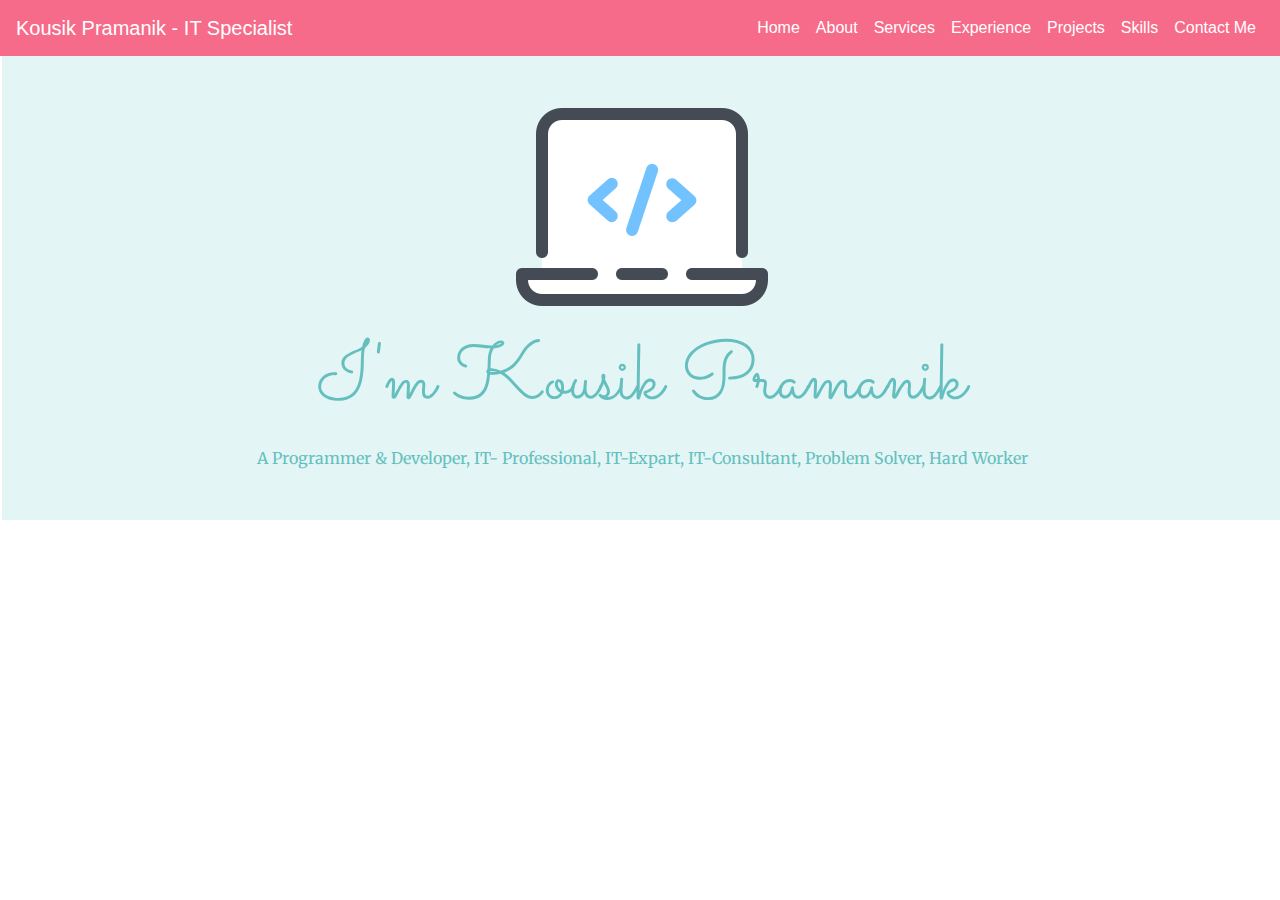
==== index.html @ 0cc6395d "Update index.html" ====
<!DOCTYPE html>
<html lang="en" dir="ltr">
  <head>
    <meta charset="utf-8">
    <meta name="viewport" content="width=device-width , initial-scale=1" />
    <meta name="google-site-verification" content="8D9sq5xuGyPwM48SJ1WKPkeH4XZwtH9rNDoev8OpJJE"/>
    <link rel="stylesheet" href="https://maxcdn.bootstrapcdn.com/bootstrap/4.0.0/css/bootstrap.min.css" integrity="sha384-Gn5384xqQ1aoWXA+058RXPxPg6fy4IWvTNh0E263XmFcJlSAwiGgFAW/dAiS6JXm" crossorigin="anonymous">
    <link rel="icon" href="favicon.ico">
    <link href="https://fonts.googleapis.com/css2?family=Sacramento&display=swap" rel="stylesheet">
    <link href="https://fonts.googleapis.com/css2?family=Merriweather:ital,wght@0,300;1,300&family=Sacramento&display=swap" rel="stylesheet">
    <link rel="stylesheet" href="style.css">
    <script src="https://code.jquery.com/jquery-3.2.1.slim.min.js" integrity="sha384-KJ3o2DKtIkvYIK3UENzmM7KCkRr/rE9/Qpg6aAZGJwFDMVNA/GpGFF93hXpG5KkN" crossorigin="anonymous"></script>
    <script src="https://cdnjs.cloudflare.com/ajax/libs/popper.js/1.12.9/umd/popper.min.js" integrity="sha384-ApNbgh9B+Y1QKtv3Rn7W3mgPxhU9K/ScQsAP7hUibX39j7fakFPskvXusvfa0b4Q" crossorigin="anonymous"></script>
    <script src="https://maxcdn.bootstrapcdn.com/bootstrap/4.0.0/js/bootstrap.min.js" integrity="sha384-JZR6Spejh4U02d8jOt6vLEHfe/JQGiRRSQQxSfFWpi1MquVdAyjUar5+76PVCmYl" crossorigin="anonymous"></script>
    <title>Kousik Pramanik - IT Professional </title>
  <body>


    <!-- Navigation Bar -->


    <nav class="navbar fixed-top navbar-expand-lg navbar-dark" style="background-color:#f76b8a">
      <a class="navbar-brand" href="https://kousikpramanik.github.io/Personal-website/">Kousik Pramanik - IT Specialist</a>
      <button class="navbar-toggler" type="button" data-toggle="collapse" data-target="#nav1" aria-controls="navbarTogglerDemo02" aria-expanded="false" aria-label="Toggle navigation">
        <span class="navbar-toggler-icon"></span>
      </button>
      <div class="collapse navbar-collapse" id="nav1">
        <ul class="navbar-nav navbar-nav ml-auto">
          <li class="nav-item active"> <a class="nav-link" href="https://kousikpramanik.github.io/Personal-website/">Home</a> </li>
          <li class="nav-item active"> <a class="nav-link" href="#">About</a> </li>
          <li class="nav-item active"> <a class="nav-link" href="#">Services</a> </li>
          <li class="nav-item active"> <a class="nav-link" href="#">Experience</a> </li>
          <li class="nav-item active"> <a class="nav-link" href="#">Projects</a> </li>
          <li class="nav-item active"> <a class="nav-link" href="#">Skills</a> </li>
          <li class="nav-item active"> <a class="nav-link" href="#">Contact Me</a> </li>
        </ul>
      </div>
    </nav>

    <!-- Title section -->


    <div class="top-container">
      <img  class="latop-coding" src="laptop-coding.png" alt="">
      <h1>I'm Kousik Pramanik</h1>
      <p> A Programmer & Developer, IT- Professional, IT-Expart, IT-Consultant, Problem Solver, Hard Worker</p>
    </div>

    <!--Description Section -->


  </body>
</html>
---- style.css ----
body{
  background-color: #eaf6f6
  font-family: 'Merriweather', serif;
}
h1{
  font-family: 'Sacramento', cursive;
  font-size: 5em;
  color: #66BFBF;
  font-weight: normal;
  padding: 1%;
  margin-top: 1%;
  margin-bottom: 0;
}
h2{
  font-family: 'Merriweather',sans-serif;
  color: #66BFBF;
}
p{
  font-family: 'Merriweather',sans-serif;
  color: #66BFBF;
  font-size: 1em;
}
.top-container{
  text-align: center;
  background-color: #e3f6f5;
  width: 100%;
  height: auto;
  position: absolute;
  margin: 2px;
  padding-top: 50px;
  padding-bottom: 30px;
  line-height: 2;
}

.server-image{
  position: relative;
  width: 20%;
  height: auto;
  padding: 20px;
  right: 30%;
}
.latop-coding{
  max-width:100%;
  height:auto;
  position: relative;
}
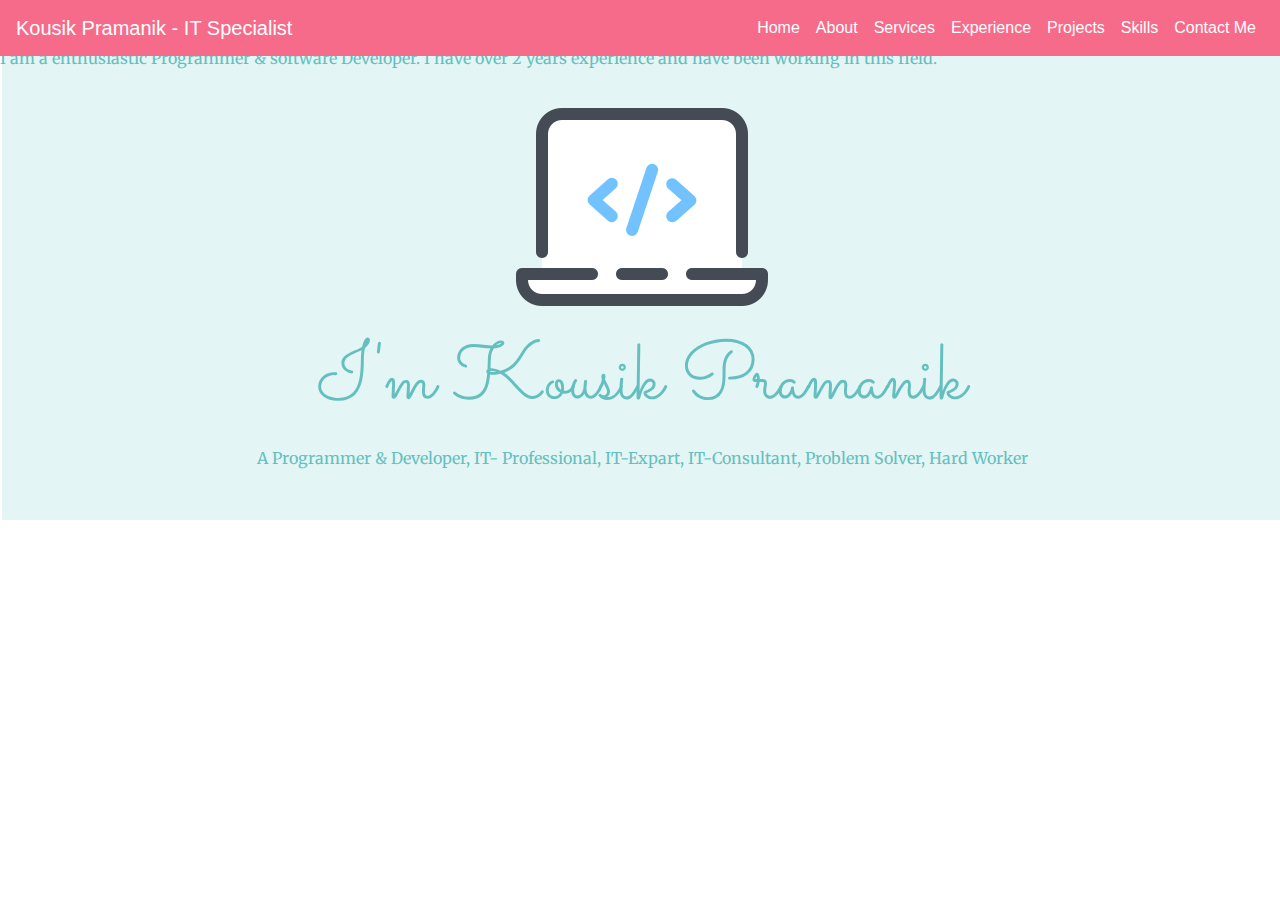
==== commit 30ae85b3: "Update index.html" ====
--- a/index.html
+++ b/index.html
@@ -18,6 +18,8 @@
 
     <!-- Navigation Bar -->
 
+    <section id="menu">
+
 
     <nav class="navbar fixed-top navbar-expand-lg navbar-dark" style="background-color:#f76b8a">
       <a class="navbar-brand" href="https://kousikpramanik.github.io/Personal-website/">Kousik Pramanik - IT Specialist</a>
@@ -36,9 +38,11 @@
         </ul>
       </div>
     </nav>
+    </section>
+
+
 
     <!-- Title section -->
-
 
     <div class="top-container">
       <img  class="latop-coding" src="laptop-coding.png" alt="">
@@ -46,8 +50,15 @@
       <p> A Programmer & Developer, IT- Professional, IT-Expart, IT-Consultant, Problem Solver, Hard Worker</p>
     </div>
 
+
     <!--Description Section -->
 
-
+    <div class="row">
+    <div class="col-sm-9">
+        <img class="profile-image rounded float-left" src="profile.jpg" alt="profile-image">
+        <h2>Hello! 😊</h2>
+        <p>I am a enthusiastic Programmer & software Developer. I have over 2 years experience and have been working in this field. </p>
+      </div>
+    </div>
   </body>
 </html>
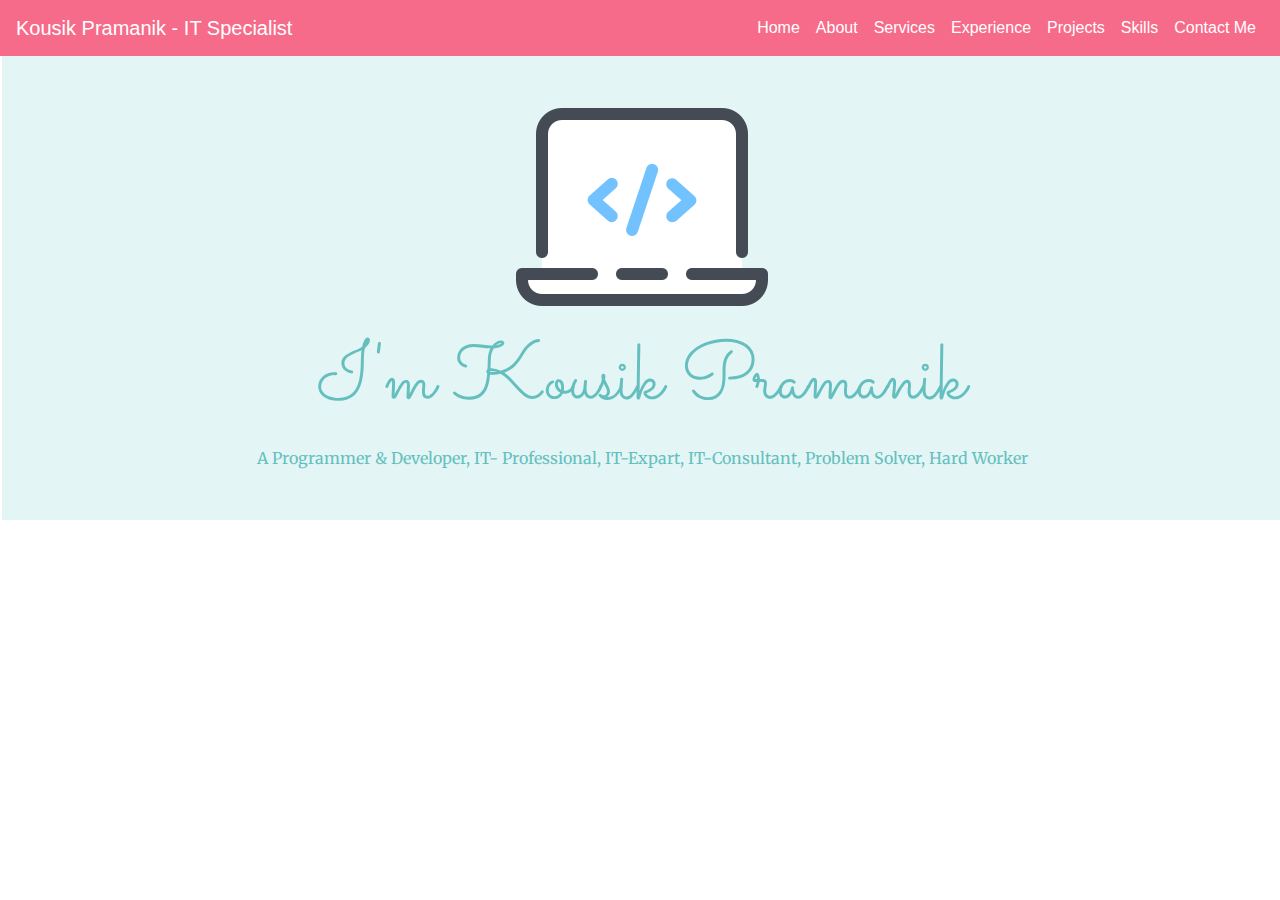
==== commit 4bbe2b34: "Update index.html" ====
--- a/index.html
+++ b/index.html
@@ -52,13 +52,5 @@
 
 
     <!--Description Section -->
-
-    <div class="row">
-    <div class="col-sm-9">
-        <img class="profile-image rounded float-left" src="profile.jpg" alt="profile-image">
-        <h2>Hello! 😊</h2>
-        <p>I am a enthusiastic Programmer & software Developer. I have over 2 years experience and have been working in this field. </p>
-      </div>
-    </div>
   </body>
 </html>
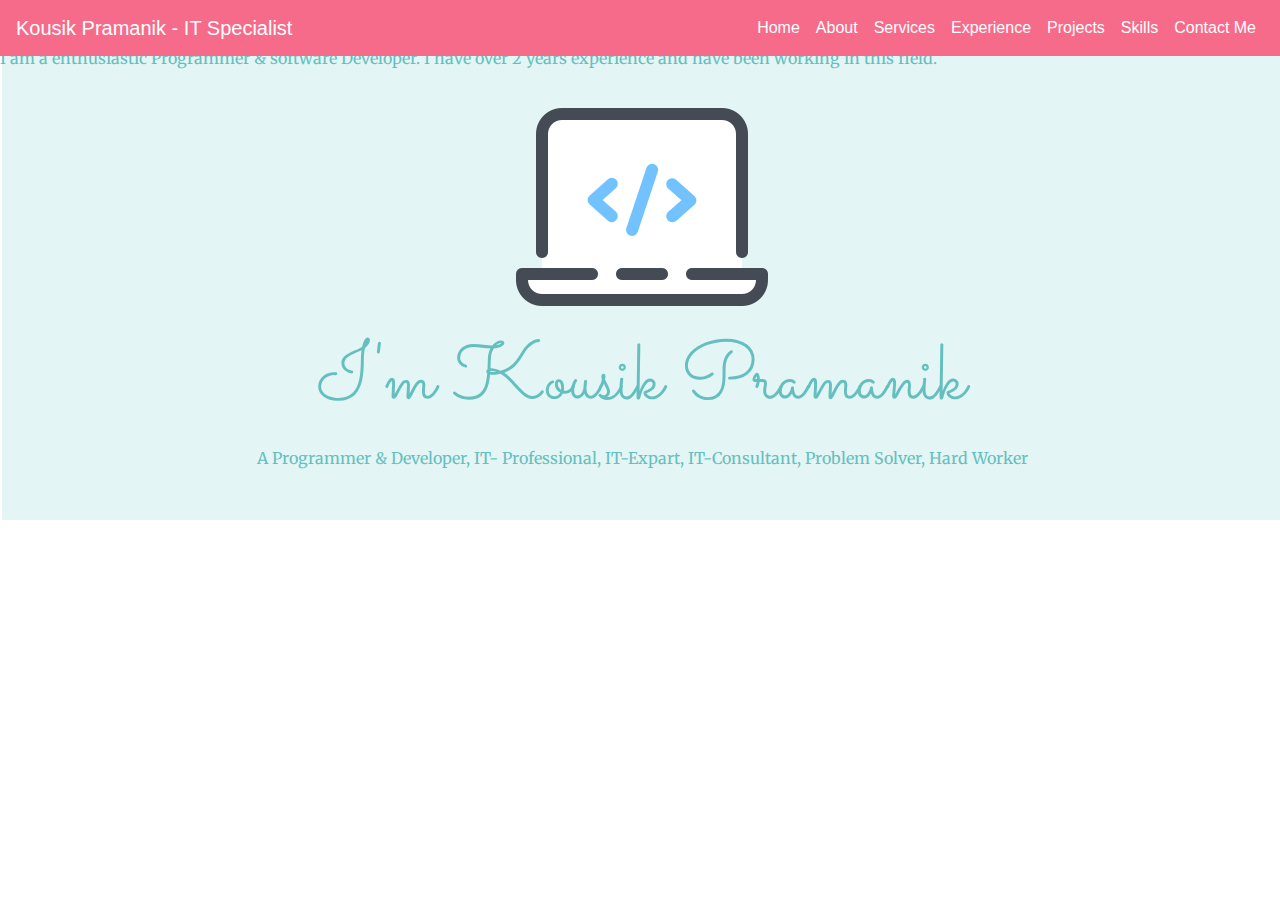
==== commit 0647d1f8: "Update index.html" ====
--- a/index.html
+++ b/index.html
@@ -52,5 +52,14 @@
 
 
     <!--Description Section -->
+    
+    <div class="row">
+      <div class="col-sm-9">
+        <img class="profile-image rounded float-left" src="images\profile.jpg" alt="profile-image">
+        <h2>Hello! 😊</h2>
+        <p>I am a enthusiastic Programmer & software Developer. I have over 2 years experience and have been working in this field. </p>
+      </div>
+    </div>
+    
   </body>
 </html>
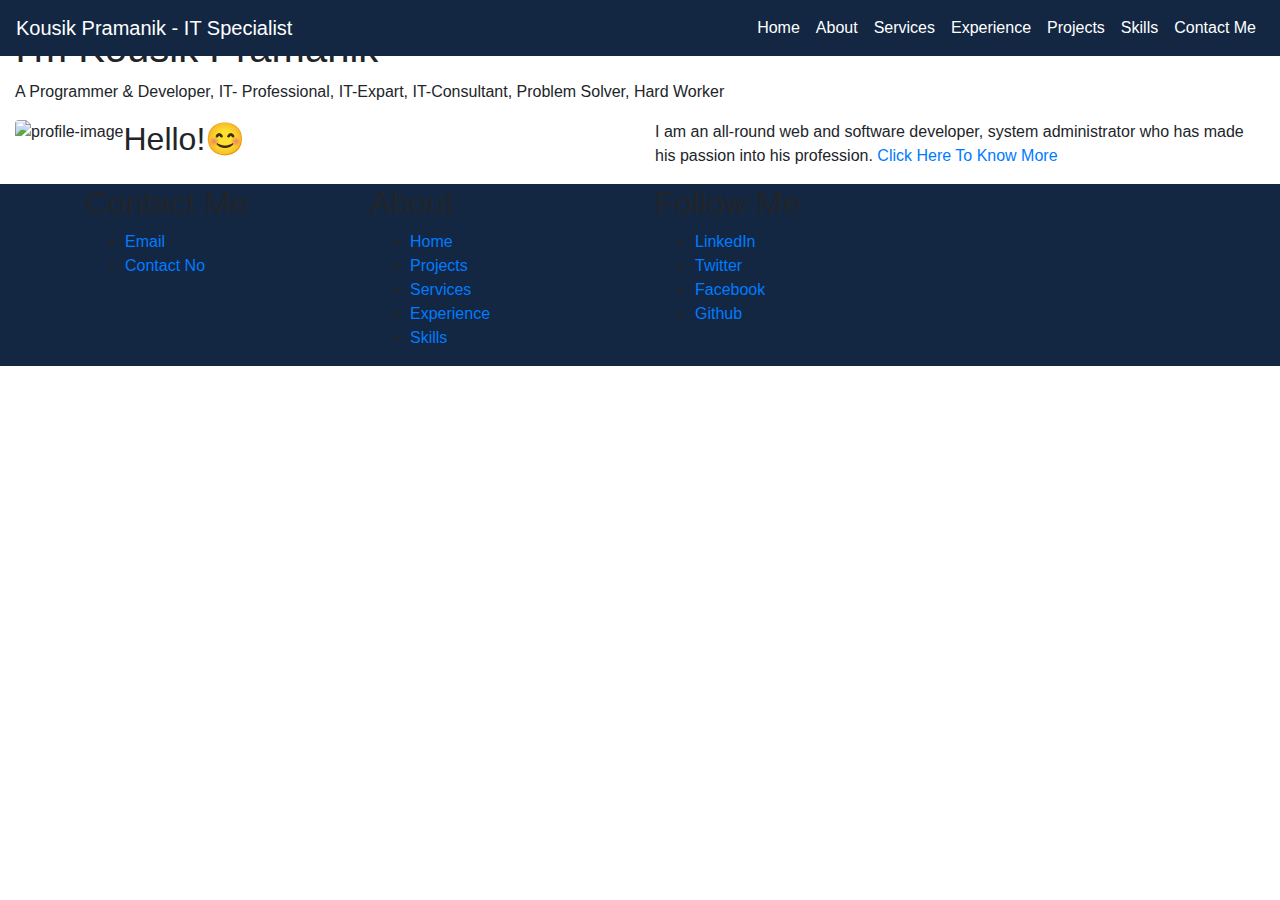
==== commit 98bb8711: "Add files via upload" ====
--- a/index.html
+++ b/index.html
@@ -1,27 +1,43 @@
 <!DOCTYPE html>
 <html lang="en" dir="ltr">
-  <head>
-    <meta charset="utf-8">
-    <meta name="viewport" content="width=device-width , initial-scale=1" />
-    <meta name="google-site-verification" content="8D9sq5xuGyPwM48SJ1WKPkeH4XZwtH9rNDoev8OpJJE"/>
-    <link rel="stylesheet" href="https://maxcdn.bootstrapcdn.com/bootstrap/4.0.0/css/bootstrap.min.css" integrity="sha384-Gn5384xqQ1aoWXA+058RXPxPg6fy4IWvTNh0E263XmFcJlSAwiGgFAW/dAiS6JXm" crossorigin="anonymous">
-    <link rel="icon" href="favicon.ico">
-    <link href="https://fonts.googleapis.com/css2?family=Sacramento&display=swap" rel="stylesheet">
-    <link href="https://fonts.googleapis.com/css2?family=Merriweather:ital,wght@0,300;1,300&family=Sacramento&display=swap" rel="stylesheet">
-    <link rel="stylesheet" href="style.css">
-    <script src="https://code.jquery.com/jquery-3.2.1.slim.min.js" integrity="sha384-KJ3o2DKtIkvYIK3UENzmM7KCkRr/rE9/Qpg6aAZGJwFDMVNA/GpGFF93hXpG5KkN" crossorigin="anonymous"></script>
-    <script src="https://cdnjs.cloudflare.com/ajax/libs/popper.js/1.12.9/umd/popper.min.js" integrity="sha384-ApNbgh9B+Y1QKtv3Rn7W3mgPxhU9K/ScQsAP7hUibX39j7fakFPskvXusvfa0b4Q" crossorigin="anonymous"></script>
-    <script src="https://maxcdn.bootstrapcdn.com/bootstrap/4.0.0/js/bootstrap.min.js" integrity="sha384-JZR6Spejh4U02d8jOt6vLEHfe/JQGiRRSQQxSfFWpi1MquVdAyjUar5+76PVCmYl" crossorigin="anonymous"></script>
-    <title>Kousik Pramanik - IT Professional </title>
-  <body>
+
+<head>
+  <title>Kousik Pramanik - IT Professional </title>
+  <meta charset="utf-8">
+  <meta name="viewport" content="width=device-width , initial-scale=1" />
+
+  <!-- Google fonts -->
+  <meta name="google-site-verification" content="8D9sq5xuGyPwM48SJ1WKPkeH4XZwtH9rNDoev8OpJJE" />
+  <link href="https://fonts.googleapis.com/css2?family=Sacramento&display=swap" rel="stylesheet">
+  <link href="https://fonts.googleapis.com/css2?family=Merriweather:ital,wght@0,300;1,300&family=Sacramento&display=swap" rel="stylesheet">
+
+  <!-- bootstrap  -->
 
 
-    <!-- Navigation Bar -->
-
-    <section id="menu">
+  <link rel="stylesheet" href="https://maxcdn.bootstrapcdn.com/bootstrap/4.0.0/css/bootstrap.min.css" integrity="sha384-Gn5384xqQ1aoWXA+058RXPxPg6fy4IWvTNh0E263XmFcJlSAwiGgFAW/dAiS6JXm" crossorigin="anonymous">
 
 
-    <nav class="navbar fixed-top navbar-expand-lg navbar-dark" style="background-color:#f76b8a">
+  <!-- Icon -->
+
+
+  <link rel="icon" href="images\favicon.ico">
+
+  <!-- Local CSS file -->
+
+  <link rel="stylesheet" href="CSS/style.css">
+
+  <!-- bootstrap javascript -->
+
+  <script src="https://code.jquery.com/jquery-3.2.1.slim.min.js" integrity="sha384-KJ3o2DKtIkvYIK3UENzmM7KCkRr/rE9/Qpg6aAZGJwFDMVNA/GpGFF93hXpG5KkN" crossorigin="anonymous"></script>
+  <script src="https://cdnjs.cloudflare.com/ajax/libs/popper.js/1.12.9/umd/popper.min.js" integrity="sha384-ApNbgh9B+Y1QKtv3Rn7W3mgPxhU9K/ScQsAP7hUibX39j7fakFPskvXusvfa0b4Q" crossorigin="anonymous"></script>
+  <script src="https://maxcdn.bootstrapcdn.com/bootstrap/4.0.0/js/bootstrap.min.js" integrity="sha384-JZR6Spejh4U02d8jOt6vLEHfe/JQGiRRSQQxSfFWpi1MquVdAyjUar5+76PVCmYl" crossorigin="anonymous"></script>
+
+<body>
+
+
+  <!-- Navigation Bar -->
+  <div class="container-fluid">
+    <nav class="navbar fixed-top navbar-expand-lg navbar-dark" style="background-color:#132743">
       <a class="navbar-brand" href="https://kousikpramanik.github.io/Personal-website/">Kousik Pramanik - IT Specialist</a>
       <button class="navbar-toggler" type="button" data-toggle="collapse" data-target="#nav1" aria-controls="navbarTogglerDemo02" aria-expanded="false" aria-label="Toggle navigation">
         <span class="navbar-toggler-icon"></span>
@@ -29,7 +45,7 @@
       <div class="collapse navbar-collapse" id="nav1">
         <ul class="navbar-nav navbar-nav ml-auto">
           <li class="nav-item active"> <a class="nav-link" href="https://kousikpramanik.github.io/Personal-website/">Home</a> </li>
-          <li class="nav-item active"> <a class="nav-link" href="#">About</a> </li>
+          <li class="nav-item active"> <a class="nav-link" href="about.html">About</a> </li>
           <li class="nav-item active"> <a class="nav-link" href="#">Services</a> </li>
           <li class="nav-item active"> <a class="nav-link" href="#">Experience</a> </li>
           <li class="nav-item active"> <a class="nav-link" href="#">Projects</a> </li>
@@ -38,28 +54,74 @@
         </ul>
       </div>
     </nav>
-    </section>
 
 
 
     <!-- Title section -->
 
     <div class="top-container">
-      <img  class="latop-coding" src="laptop-coding.png" alt="">
+      <img class="latop-coding" src="images\laptop-coding.png" alt="">
       <h1>I'm Kousik Pramanik</h1>
       <p> A Programmer & Developer, IT- Professional, IT-Expart, IT-Consultant, Problem Solver, Hard Worker</p>
     </div>
 
 
     <!--Description Section -->
-    
+
     <div class="row">
-      <div class="col-sm-9">
+      <div class="col-lg-6">
         <img class="profile-image rounded float-left" src="images\profile.jpg" alt="profile-image">
-        <h2>Hello! 😊</h2>
-        <p>I am a enthusiastic Programmer & software Developer. I have over 2 years experience and have been working in this field. </p>
+        <h2 class="hello">Hello!😊</h2>
+      </div>
+      <div class="col-lg-6">
+        <p>I am an all-round web and software developer, system administrator who has made his passion into his profession. <a class="about-link" href="about.html">Click Here To Know More</a></p>
       </div>
     </div>
-    
-  </body>
+
+  </div>
+  <footer style="background-color:#132743">
+    <div class="footer-top">
+      <div class="container">
+
+        <div class="row">
+
+          <div class="col-md-3 col-sm-6 col-xs-12 segment-one">
+
+            <h2>Contact Me</h2>
+            <ul>
+              <li> <a href="mailto:cs.kousik350@gmail.com">Email</a> </li>
+              <li> <a href="#">Contact No</a></li>
+            </ul>
+          </div>
+          <div class="col-md-3 col-sm-6 col-xs-12 segment-one">
+
+            <h2>About</h2>
+            <ul>
+              <li> <a href="https://kousikpramanik.github.io/Personal-website/about.html" target="_blank">Home</a> </li>
+              <li> <a href="#" target="_blank">Projects</a> </li>
+              <li> <a href="#" target="_blank">Services</a> </li>
+              <li> <a href="#" target="_blank">Experience</a> </li>
+              <li> <a href="#" target="_blank">Skills</a> </li>
+            </ul>
+
+          </div>
+          <div class="col-md-3 col-sm-6 col-xs-12 segment-one">
+
+            <h2>Follow Me</h2>
+            <ul>
+              <li> <a href="https://www.linkedin.com/in/kousik-pramanik-7b35b0178" target="_blank">LinkedIn</a> </li>
+              <li> <a href="#" target="_blank">Twitter</a> </li>
+              <li> <a href="#" target="_blank">Facebook</a> </li>
+              <li> <a href="https://github.com/kousikpramanik" target="_blank">Github</a> </li>
+
+            </ul>
+          </div>
+        </div>
+
+      </div>
+    </div>
+  </footer>
+
+</body>
+
 </html>
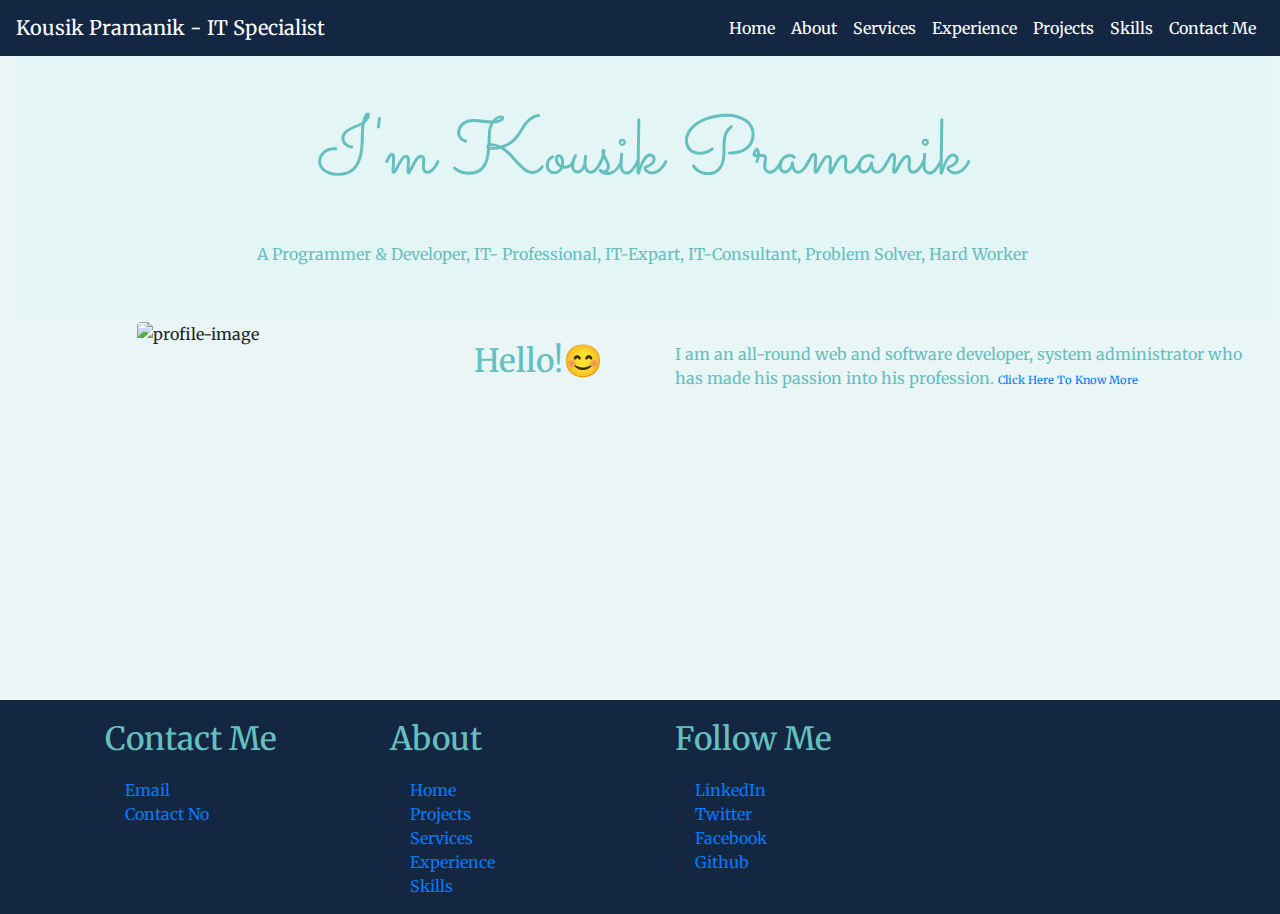
==== commit 9209c74b: "Update index.html" ====
--- a/index.html
+++ b/index.html
@@ -20,11 +20,11 @@
   <!-- Icon -->
 
 
-  <link rel="icon" href="images\favicon.ico">
+  <link rel="icon" href="favicon.ico">
 
   <!-- Local CSS file -->
 
-  <link rel="stylesheet" href="CSS/style.css">
+  <link rel="stylesheet" href="style.css">
 
   <!-- bootstrap javascript -->
 
@@ -70,7 +70,7 @@
 
     <div class="row">
       <div class="col-lg-6">
-        <img class="profile-image rounded float-left" src="images\profile.jpg" alt="profile-image">
+        <img class="profile-image rounded float-left" src="profile.jpg" alt="profile-image">
         <h2 class="hello">Hello!😊</h2>
       </div>
       <div class="col-lg-6">
@@ -97,7 +97,7 @@
 
             <h2>About</h2>
             <ul>
-              <li> <a href="https://kousikpramanik.github.io/Personal-website/about.html" target="_blank">Home</a> </li>
+              <li> <a href="https://kousikpramanik.github.io/Personal-website" target="_blank">Home</a> </li>
               <li> <a href="#" target="_blank">Projects</a> </li>
               <li> <a href="#" target="_blank">Services</a> </li>
               <li> <a href="#" target="_blank">Experience</a> </li>
--- a/style.css
+++ b/style.css
@@ -0,0 +1,117 @@
+body {
+  background-color: #eaf6f6;
+  font-family: 'Merriweather', serif;
+
+}
+
+h1 {
+  font-family: 'Sacramento', cursive;
+  font-size: 5em;
+  color: #66BFBF;
+  font-weight: normal;
+  padding: 1%;
+  margin-top: 1%;
+  margin-bottom: 0;
+}
+
+h2 {
+  font-family: 'Merriweather', sans-serif;
+  color: #66BFBF;
+  margin: 20px;
+}
+
+hr {
+  border-style: dotted;
+  border-color: pink;
+  border-width: 5px;
+  border-bottom: none;
+  margin: 50px auto;
+  width: 6%;
+}
+
+p {
+  font-family: 'Merriweather', sans-serif;
+  color: #66BFBF;
+  font-size: 1em;
+  margin: 20px;
+}
+
+.about-link {
+  text-decoration: none;
+  font-size: 0.7rem;
+}
+
+.about {
+  margin-top: 52px;
+  padding-top: 10px;
+  padding-bottom: 10px;
+}
+
+.about-Description {
+  font-size: 30px;
+  ;
+  font-family: 'Libre Caslon Display', serif;
+}
+
+.top-container {
+  text-align: center;
+  background-color: #e3f6f5;
+  width: 100%;
+  height: auto;
+  margin: 2px;
+  padding-top: 50px;
+  padding-bottom: 30px;
+  line-height: 2;
+}
+
+.latop-coding {
+  max-width: 100%;
+  height: auto;
+  position: relative;
+}
+
+.middle-container {
+  width: auto;
+  height: auto;
+  position: relative;
+  margin: 2px;
+  padding-bottom: 50px;
+  text-align: center;
+}
+
+.profile {
+  width: 70%;
+}
+
+.profile-image {
+  width: 256px;
+  height: 256px;
+  margin-left: 20%;
+  margin-right: 10%;
+  margin-bottom: 20%;
+}
+
+.hello {
+  display: inline-block;
+}
+
+.footer {
+  height: auto;
+  background-color: #f76b8a;
+}
+.footer-heading{
+  color: #2d4059;
+  text-align: left;
+  display: inline-block;
+
+
+}
+.footer-paragraph{
+  color: #2d4059;
+  display: inline-block;
+  position: relative;
+
+}
+.footer-link{
+  text-decoration: none;
+}
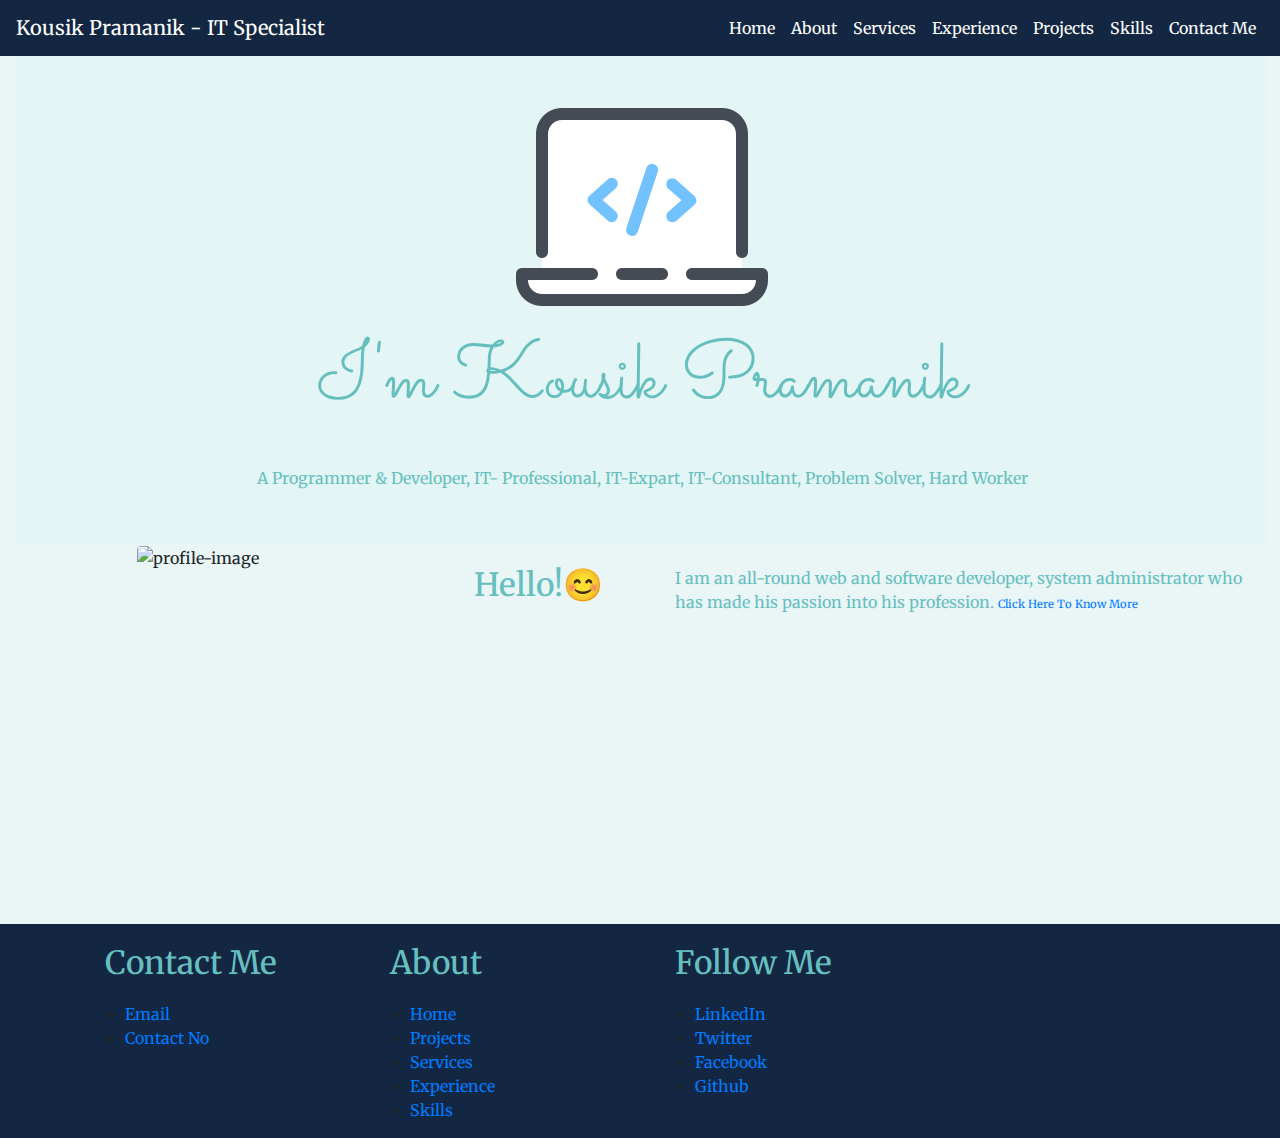
==== commit be2c7aab: "Update index.html" ====
--- a/index.html
+++ b/index.html
@@ -48,7 +48,7 @@
           <li class="nav-item active"> <a class="nav-link" href="about.html">About</a> </li>
           <li class="nav-item active"> <a class="nav-link" href="#">Services</a> </li>
           <li class="nav-item active"> <a class="nav-link" href="#">Experience</a> </li>
-          <li class="nav-item active"> <a class="nav-link" href="#">Projects</a> </li>
+          <li class="nav-item active"> <a class="nav-link" href="projects.html">Projects</a> </li>
           <li class="nav-item active"> <a class="nav-link" href="#">Skills</a> </li>
           <li class="nav-item active"> <a class="nav-link" href="#">Contact Me</a> </li>
         </ul>
@@ -60,7 +60,7 @@
     <!-- Title section -->
 
     <div class="top-container">
-      <img class="latop-coding" src="images\laptop-coding.png" alt="">
+      <img class="latop-coding" src="laptop-coding.png" alt="">
       <h1>I'm Kousik Pramanik</h1>
       <p> A Programmer & Developer, IT- Professional, IT-Expart, IT-Consultant, Problem Solver, Hard Worker</p>
     </div>
@@ -98,7 +98,7 @@
             <h2>About</h2>
             <ul>
               <li> <a href="https://kousikpramanik.github.io/Personal-website" target="_blank">Home</a> </li>
-              <li> <a href="#" target="_blank">Projects</a> </li>
+              <li> <a href="projects.html" target="_blank">Projects</a> </li>
               <li> <a href="#" target="_blank">Services</a> </li>
               <li> <a href="#" target="_blank">Experience</a> </li>
               <li> <a href="#" target="_blank">Skills</a> </li>
